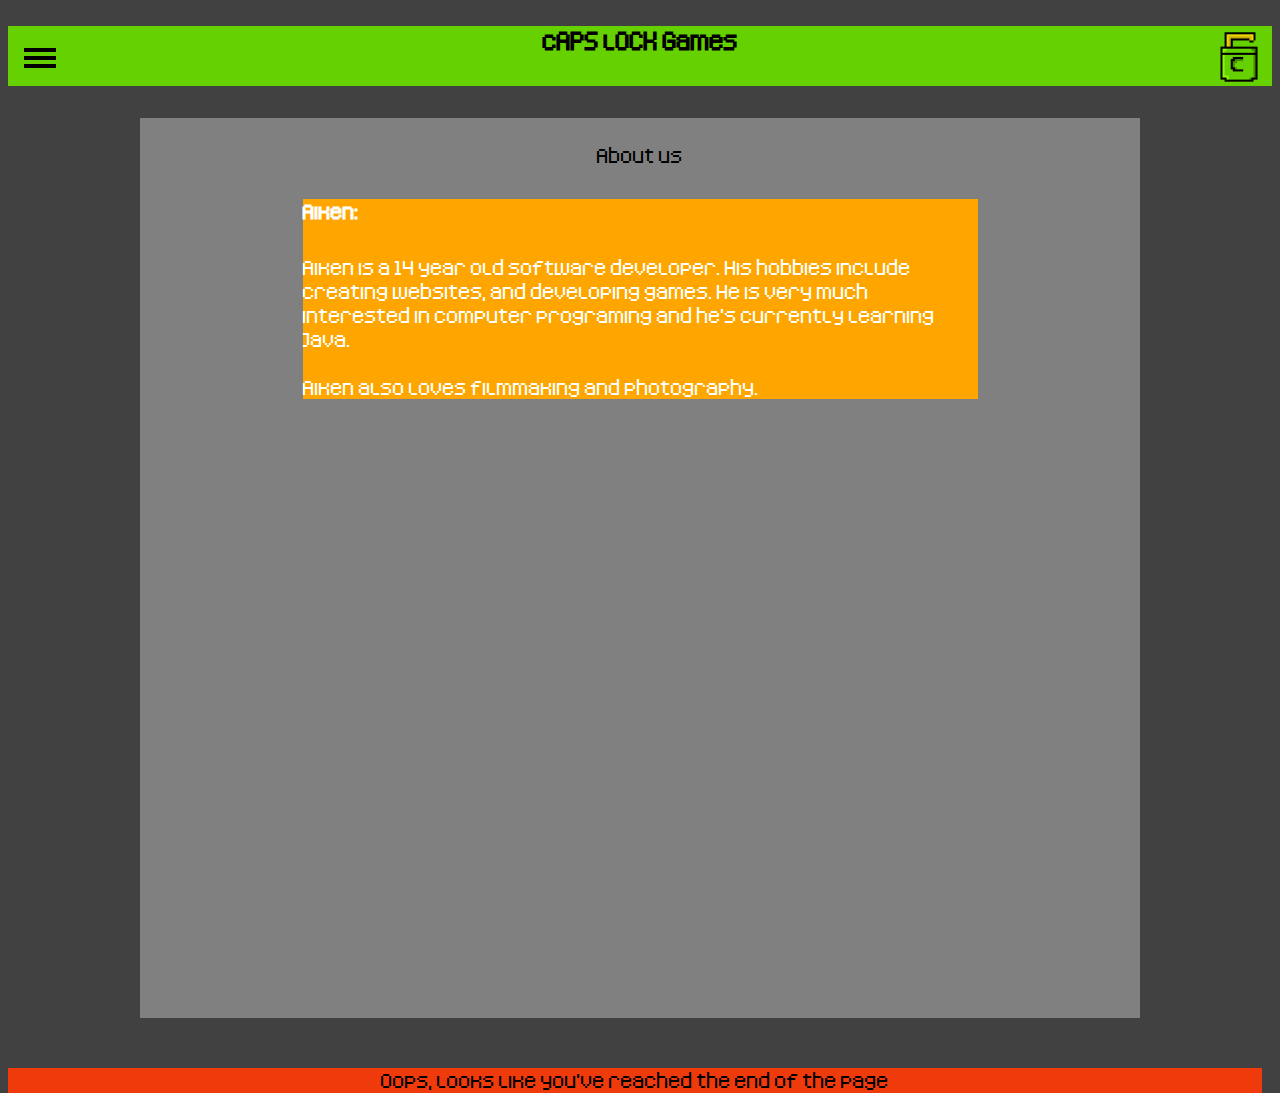
==== About.html @ 24afe6ec "fixed" ====
<!DOCTYPE html>
<html>
<head>
<title>cAPS lOCK Games</title>
<link rel="stylesheet" href="style.css">
</head>
<body>
    <script src="nav.js"></script>
    <div id = "navigation">
        <div id = "exit">
            <input type="image" src="exit.png" onclick = hide()>
        </div>
        <b>Navigation</b>
        <div id = "links">
            <a href="index" style = "text-decoration: none;">Home</a> <br>
            <a href="Games" style = "text-decoration: none;">Games</a> <br>
            <a href="updates" style = "text-decoration: none;">updates</a>
        </div>
    </div>
    <div id = "header">
        <div id = "navicon">
            <input type="image" src="nav.png" onclick = show()>
        </div>
        <div id = "logo">
            <img src="cAPSlOCK logo medium transparent.png" alt="logo" width="66" height="66">
        </div>
        <div id = "Headertext">
            <h1>cAPS lOCK Games</h1>
        </div>
    </div>
    <div id = "container">
        <div id = "main">
            <div id = "abouttext">
                <p>About us</p>
                <div id = "Aiken">
                   <b style = "color: white; font-size: xx-large;">Aiken: </b> <p>Aiken is a 14 year old software developer.  His hobbies include creating websites, and developing games.  He is very much interested in computer programing and he's currently learning Java. <br> <br> Aiken also loves filmmaking and photography.
                        </p>
                </div>
            </div>
        </div>
    </div>
   <div id = "footer">
        <p>Oops, looks like you've reached the end of the page</p>
   </div>     

</body>
</html>
---- style.css ----
@font-face {
    font-family: customfont;
    src: url(Kenney\ Pixel.ttf);
 }

*{
    font-family: customfont;
}

#navigation{
    visibility: hidden;
    border: 5px solid black;
    float: left;
    background-color: rgb(101, 209, 0);
    text-align: center;
    font-size: xx-large;
    position: absolute;
    z-index: 3;
    width: 25%;
    height: 100%;
}

html, body{
    height: 100%;
    background-color: rgb(65, 65, 65);
}

#container{
    width: 1000px;
    margin-right: auto;
    margin-left: auto;
    min-height: 100%;
    background-color: gray;
}

#header {
    padding-bottom: 10px;
    margin-left: auto;
    margin-right: auto;
    height: 50px;
    width: 100%;
    background-color: rgb(101, 209, 0);
    
}

#main{
    padding-bottom: 50px;
}

#footer{
    text-align: center;
    background-color: rgb(239, 58, 12);
    position: relative;
    height: 25px;
    margin-top: 50px;
    clear: both;
    margin-right: 10px;
}

#navigation :visited{
    color: black;
}

#links :link{
    color: black;
}

#navigation :hover{
    color: rgb(239, 58, 12);
}

#abouttext{
    position: relative;
    top: 25px;
    text-align: center;
    width: 75%;
    height: 100%;
    margin-left: auto;
    margin-right: auto;
}

#Headertext{
    font-size: larger;
    width: 50%;
    margin-right: auto;
    margin-left: auto;
    text-align: center;
}

b{
   color: rgb(239, 58, 12);
   font-size: x-large; 
}

p{
    font-size: xx-large;
}

#Aiken{
    margin-left: auto;
    margin-right: auto;
    width: 90%;
    text-align: left;
    background-color: orange;
    color: white;
}

#logo {
    float: right;
}

#Updates{
    margin-left: auto;
    margin-right: auto;
    width: 90%;
    text-align: left;
    background-color: orange;
    color: white;
}

#links{
    padding-top: 10px;
}

#navicon{
    width: 32px;
    height: 32px;
    position: absolute;
    z-index: 2;
}

#exit{
    float: left;
    padding-left: 10px;
    padding-top: 5px;
    position: absolute;
    z-index: 4;
}
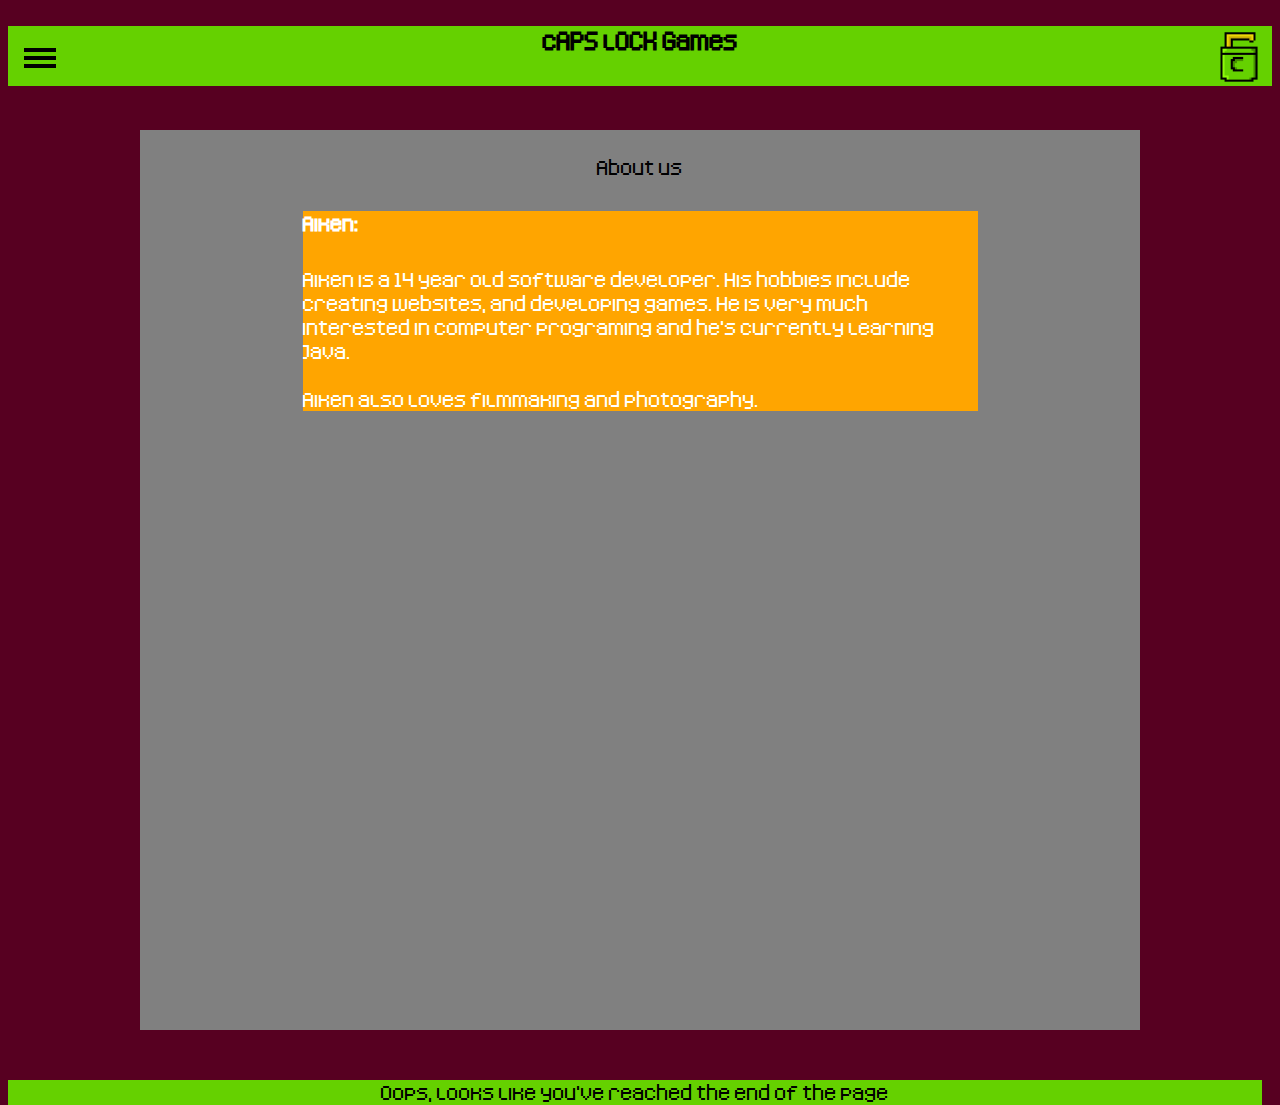
==== commit 8f83c384: "added navigation bar" ====
--- a/About.html
+++ b/About.html
@@ -1,25 +1,16 @@
 <!DOCTYPE html>
 <html>
 <head>
+<link rel="icon" href="favicon.png" type="image/x-icon">
 <title>cAPS lOCK Games</title>
 <link rel="stylesheet" href="style.css">
 </head>
-<body>
+
+<header>
     <script src="nav.js"></script>
-    <div id = "navigation">
-        <div id = "exit">
-            <input type="image" src="exit.png" onclick = hide()>
-        </div>
-        <b>Navigation</b>
-        <div id = "links">
-            <a href="index" style = "text-decoration: none;">Home</a> <br>
-            <a href="Games" style = "text-decoration: none;">Games</a> <br>
-            <a href="updates" style = "text-decoration: none;">updates</a>
-        </div>
-    </div>
     <div id = "header">
         <div id = "navicon">
-            <input type="image" src="nav.png" onclick = show()>
+            <input type="image" src="nav.png" onclick = "navbtn('show')">
         </div>
         <div id = "logo">
             <img src="cAPSlOCK logo medium transparent.png" alt="logo" width="66" height="66">
@@ -28,6 +19,19 @@
             <h1>cAPS lOCK Games</h1>
         </div>
     </div>
+</header>
+
+<body>
+    <br>
+
+    <div id = "navigationbar">
+        <div id = "links">
+            <a href="index" style = "text-decoration: none; display: inline-block;">Home</a> 
+            <a href="Games" style = "text-decoration: none; display: inline-block;">Games</a> 
+            <a href="updates" style = "text-decoration: none; display: inline-block;">updates</a>
+        </div>
+    </div>
+
     <div id = "container">
         <div id = "main">
             <div id = "abouttext">
--- a/style.css
+++ b/style.css
@@ -7,26 +7,30 @@
     font-family: customfont;
 }
 
-#navigation{
-    visibility: hidden;
+#navigationbar, #links{
+    display: none;
+}
+
+#navigationbar{
+    margin-left: auto;
+    margin-right: auto;
+    border-radius: 10px;
     border: 5px solid black;
-    float: left;
     background-color: rgb(101, 209, 0);
     text-align: center;
     font-size: xx-large;
-    position: absolute;
-    z-index: 3;
-    width: 25%;
-    height: 100%;
+    width: 90%;
+    height: 40px;
 }
 
 html, body{
     height: 100%;
-    background-color: rgb(65, 65, 65);
+    background-color: rgb(87, 0, 33);
 }
 
 #container{
-    width: 1000px;
+    max-width: 1000px;
+    width: 95%;
     margin-right: auto;
     margin-left: auto;
     min-height: 100%;
@@ -49,7 +53,7 @@
 
 #footer{
     text-align: center;
-    background-color: rgb(239, 58, 12);
+    background-color: rgb(101, 209, 0);
     position: relative;
     height: 25px;
     margin-top: 50px;
@@ -57,7 +61,7 @@
     margin-right: 10px;
 }
 
-#navigation :visited{
+#navigationbar :visited{
     color: black;
 }
 
@@ -65,7 +69,7 @@
     color: black;
 }
 
-#navigation :hover{
+#navigationbar :hover{
     color: rgb(239, 58, 12);
 }
 
@@ -131,7 +135,7 @@
 
 #exit{
     float: left;
-    padding-left: 10px;
+    padding-left: 5px;
     padding-top: 5px;
     position: absolute;
     z-index: 4;
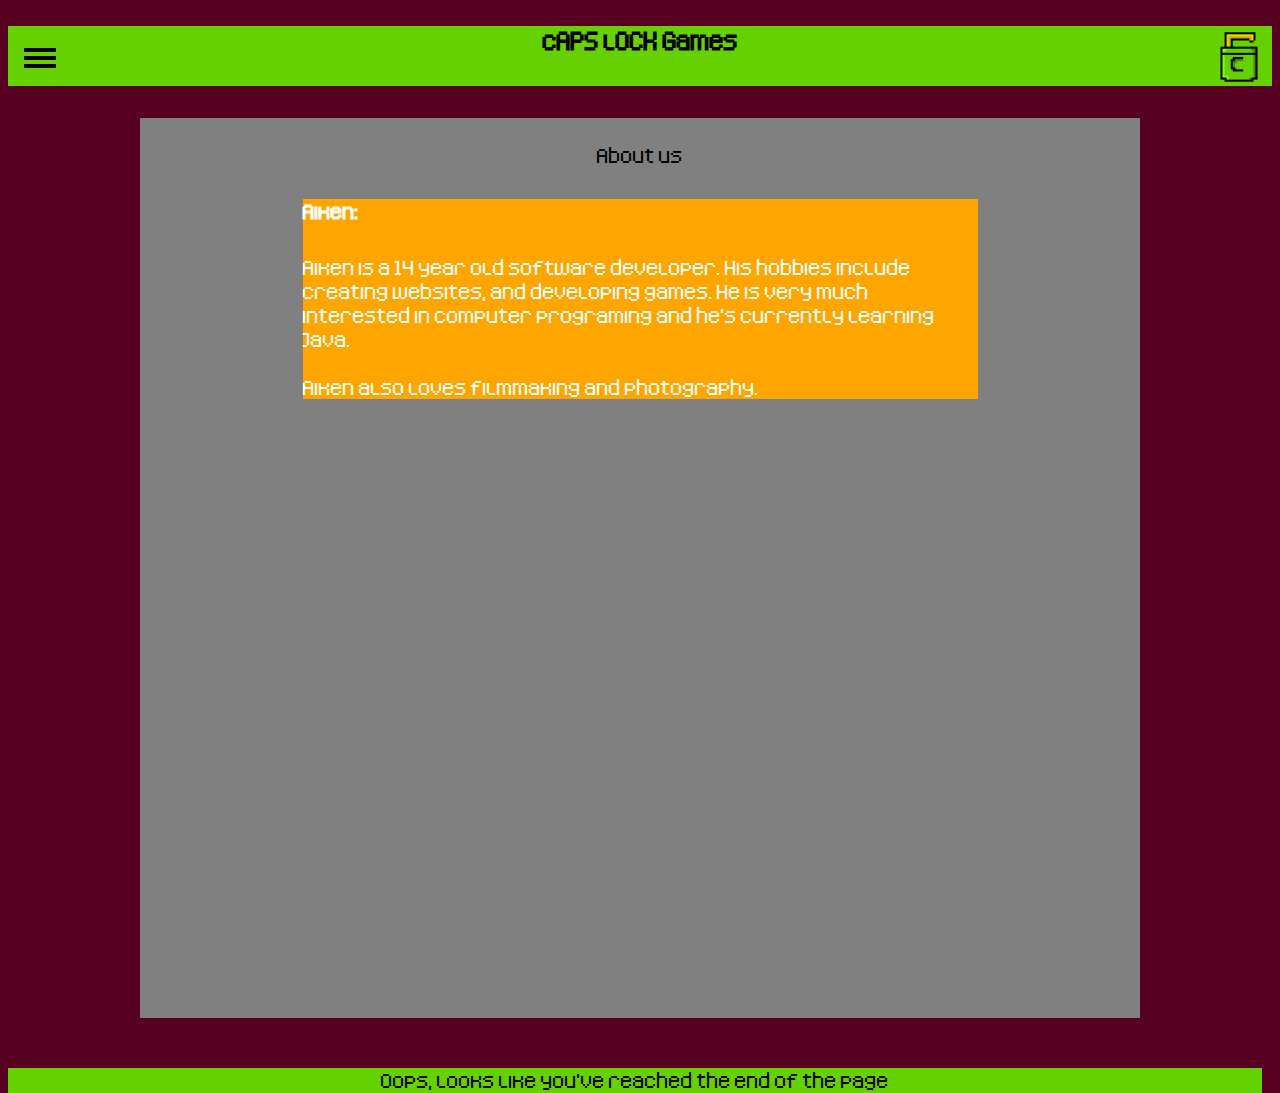
==== commit 04524a34: "fixed size of navigationbar" ====
--- a/About.html
+++ b/About.html
@@ -22,7 +22,7 @@
 </header>
 
 <body>
-    <br>
+    <br id = "hidebr">
 
     <div id = "navigationbar">
         <div id = "links">
--- a/style.css
+++ b/style.css
@@ -7,7 +7,7 @@
     font-family: customfont;
 }
 
-#navigationbar, #links{
+#navigationbar, #links, #hidebr{
     display: none;
 }
 
@@ -19,7 +19,7 @@
     background-color: rgb(101, 209, 0);
     text-align: center;
     font-size: xx-large;
-    width: 90%;
+    width: 75%;
     height: 40px;
 }
 
